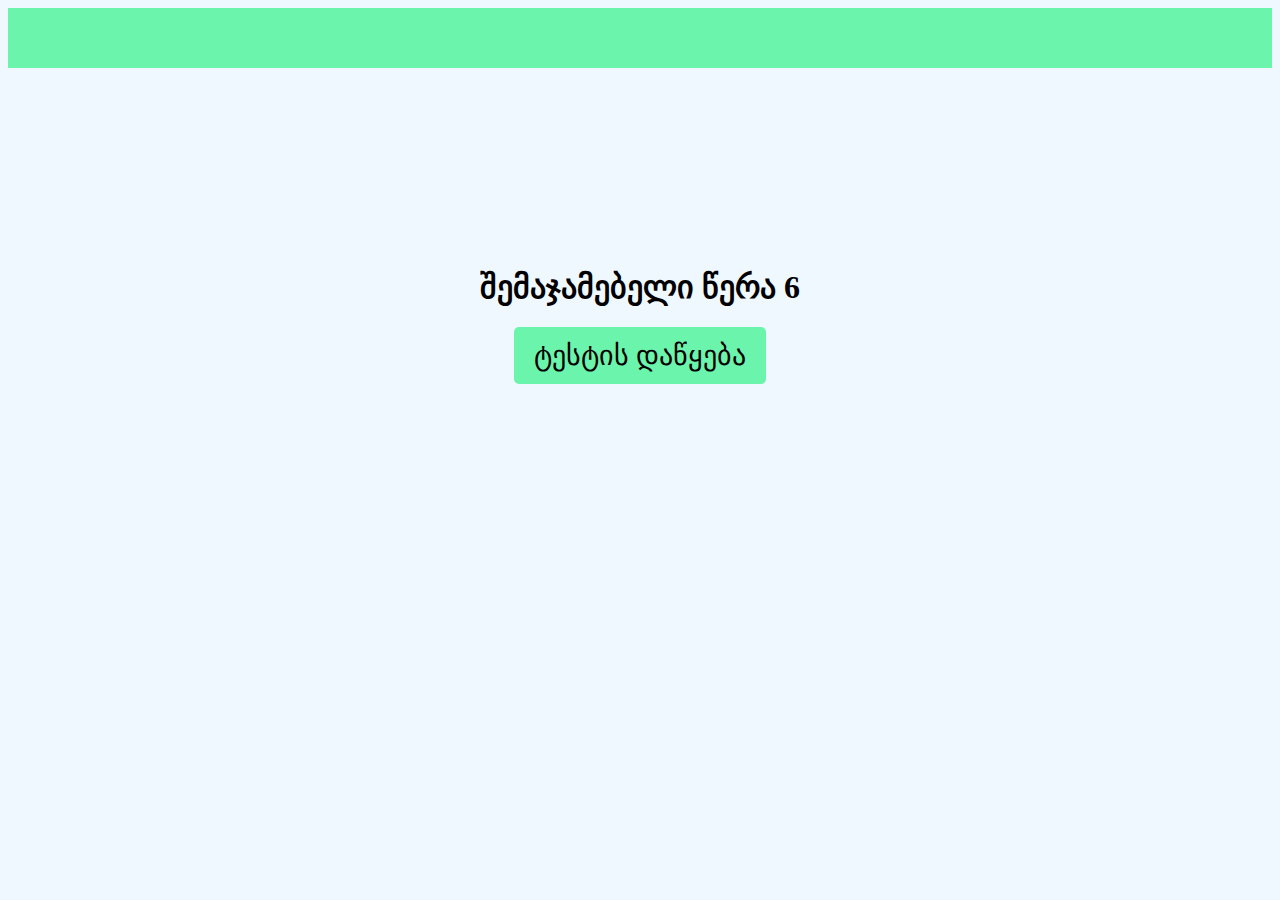
==== index.html @ a35ee750 "Add files via upload" ====
<!DOCTYPE html>
<html>
<head>
    <title>შემაჯამებელი წერა 6</title>
</head>
<style>
    body {
        background-color: aliceblue;
    }
    #head {
        text-align: center;
        margin-top: 200px;
    }
    .container {
    text-align: center;
        }
    #button {
    margin-bottom: 20px;
    background-color: #6bf4ab; 
    color: black;
    border: none;
    padding: 12px 20px; 
    border-radius: 5px; 
    font-size: 28px; 
    cursor: pointer; 
    transition: background-color 0.3s ease, transform 0.2s ease; 
}


#button:hover {
    background-color: #6bf4ab; 
    transform: scale(1.05); 
}


#button:active {
    transform: scale(0.95); 
}
header {
    background-color: #6bf4ab;
    color: white;
    padding: 15px 0;
    text-align: center;
}
    footer {
    background-color: #6bf4ab;
    color: white;
    padding: 15px;
    text-align: center;  
    }
</style>
<body>
  <div>
      <header>
      </header>
    </div>  
    <div>
      <footer>
    </footer>
    </div>
	
<h1 id="head">შემაჯამებელი წერა 6</h1>
<div class="container" > 
<button id="button" onclick="location.href='testpage.html'" >  ტესტის დაწყება  </button>
 </div>    
</body>
</html>
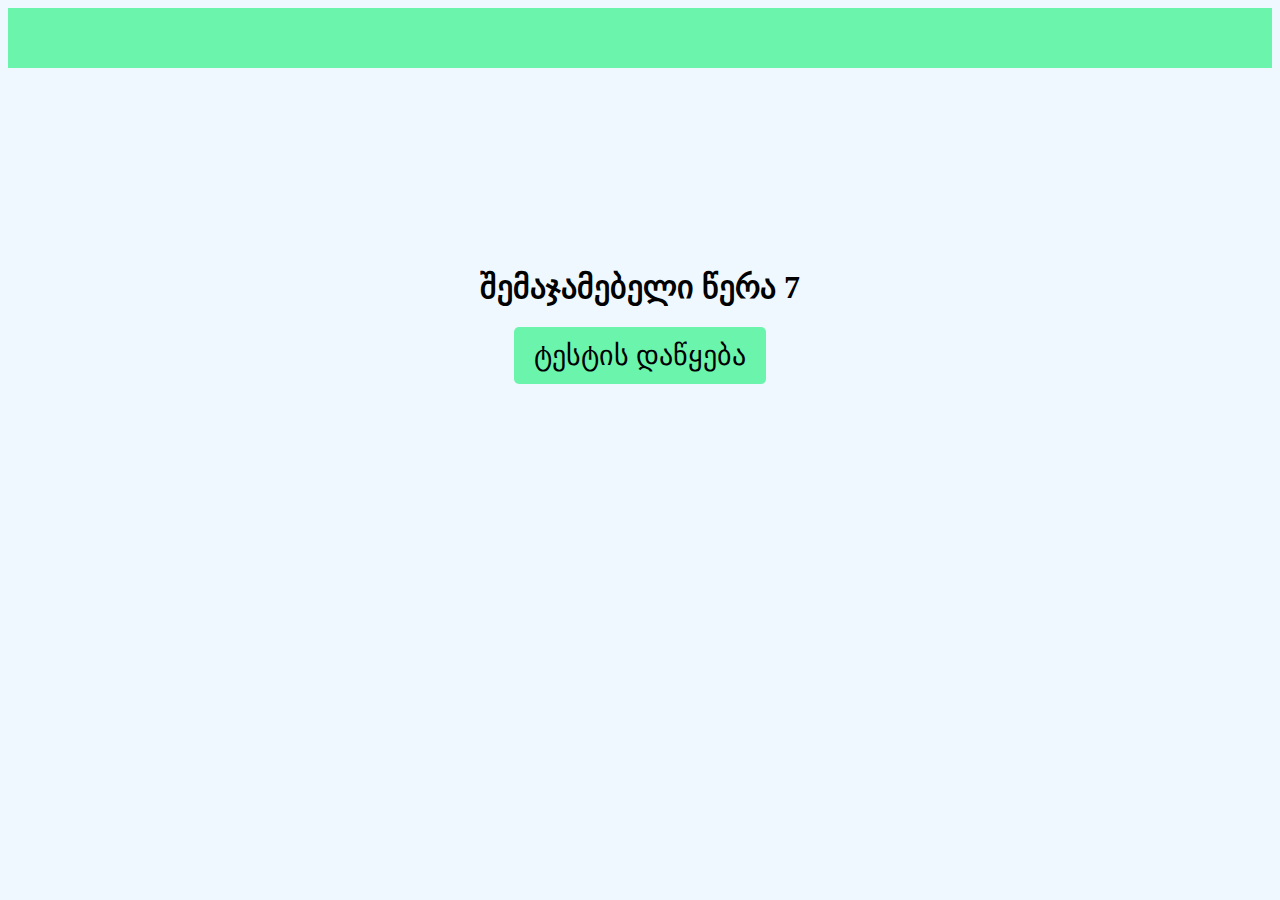
==== commit 1e3eb71f: "Update index.html" ====
--- a/index.html
+++ b/index.html
@@ -1,7 +1,7 @@
 <!DOCTYPE html>
 <html>
 <head>
-    <title>შემაჯამებელი წერა 6</title>
+    <title>შემაჯამებელი წერა 7</title>
 </head>
 <style>
     body {
@@ -59,9 +59,9 @@
     </footer>
     </div>
 	
-<h1 id="head">შემაჯამებელი წერა 6</h1>
+<h1 id="head">შემაჯამებელი წერა 7</h1>
 <div class="container" > 
 <button id="button" onclick="location.href='testpage.html'" >  ტესტის დაწყება  </button>
  </div>    
 </body>
-</html>+</html>
